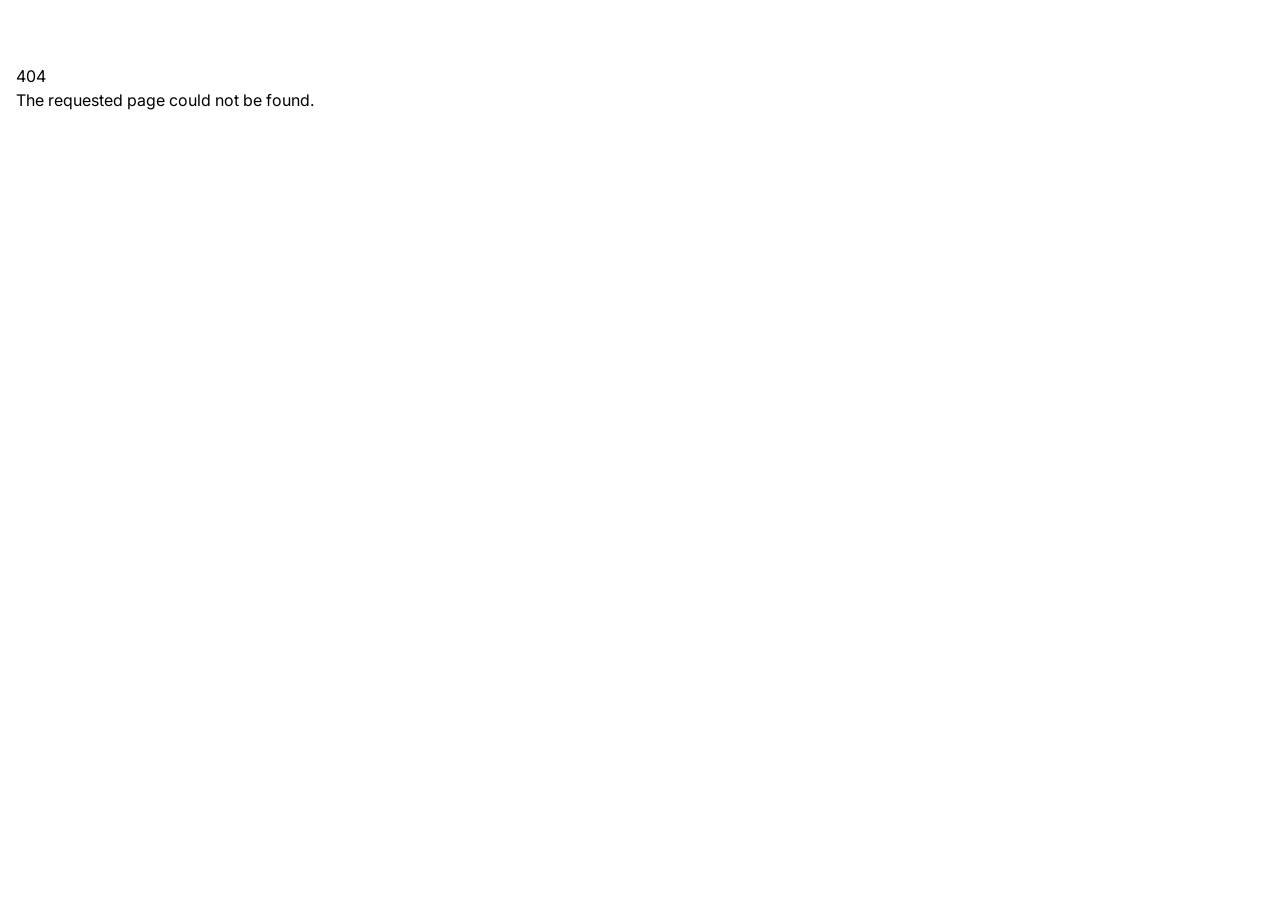
==== index.html @ 1caee584 "test" ====
<!DOCTYPE html><html lang="en"><head><meta charSet="utf-8"/><meta name="viewport" content="width=device-width, initial-scale=1"/><link rel="preconnect" href="https://fonts.googleapis.com"/><link rel="preconnect" href="https://fonts.gstatic.com" crossorigin="anonymous"/><link rel="modulepreload" href="/assets/manifest-6f20e039.js"/><link rel="modulepreload" href="/assets/entry.client-ChxcMegM.js"/><link rel="modulepreload" href="/assets/chunk-WWGJGFF6-KghnZzuU.js"/><link rel="modulepreload" href="/assets/root-BFKBhagu.js"/><link rel="stylesheet" href="/assets/root-CmtJkJtq.css"/><link rel="stylesheet" href="https://fonts.googleapis.com/css2?family=Inter:ital,opsz,wght@0,14..32,100..900;1,14..32,100..900&amp;display=swap"/></head><body><script>
              console.log(
                "💿 Hey developer 👋. You can provide a way better UX than this " +
                "when your app is loading JS modules and/or running `clientLoader` " +
                "functions. Check out https://reactrouter.com/start/framework/route-module#hydratefallback " +
                "for more information."
              );
            </script><script>window.__reactRouterContext = {"basename":"/","future":{"unstable_optimizeDeps":false,"unstable_subResourceIntegrity":false,"v8_middleware":false,"v8_splitRouteModules":false,"v8_viteEnvironmentApi":false},"routeDiscovery":{"mode":"initial"},"ssr":false,"isSpaMode":true};window.__reactRouterContext.stream = new ReadableStream({start(controller){window.__reactRouterContext.streamController = controller;}}).pipeThrough(new TextEncoderStream());</script><script type="module" async="">import "/assets/manifest-6f20e039.js";
import * as route0 from "/assets/root-BFKBhagu.js";
  
  window.__reactRouterRouteModules = {"root":route0};

import("/assets/entry.client-ChxcMegM.js");</script><!--$--><script>window.__reactRouterContext.streamController.enqueue("[{\"_1\":2,\"_8\":-5,\"_9\":-5},\"loaderData\",{\"_3\":4},\"root\",{\"_5\":-7,\"_6\":-7,\"_7\":-7},\"boltUrl\",\"username\",\"password\",\"actionData\",\"errors\"]\n");</script><!--$--><script>window.__reactRouterContext.streamController.close();</script><!--/$--><!--/$--></body></html>
---- assets/root-CmtJkJtq.css ----
@layer properties{@supports (((-webkit-hyphens:none)) and (not (margin-trim:inline))) or ((-moz-orient:inline) and (not (color:rgb(from red r g b)))){*,:before,:after,::backdrop{--tw-rotate-x:initial;--tw-rotate-y:initial;--tw-rotate-z:initial;--tw-skew-x:initial;--tw-skew-y:initial;--tw-border-style:solid;--tw-blur:initial;--tw-brightness:initial;--tw-contrast:initial;--tw-grayscale:initial;--tw-hue-rotate:initial;--tw-invert:initial;--tw-opacity:initial;--tw-saturate:initial;--tw-sepia:initial;--tw-drop-shadow:initial;--tw-drop-shadow-color:initial;--tw-drop-shadow-alpha:100%;--tw-drop-shadow-size:initial;--tw-ease:initial}}}@layer theme{:root,:host{--font-sans:"Inter",ui-sans-serif,system-ui,sans-serif,"Apple Color Emoji","Segoe UI Emoji","Segoe UI Symbol","Noto Color Emoji";--font-mono:ui-monospace,SFMono-Regular,Menlo,Monaco,Consolas,"Liberation Mono","Courier New",monospace;--color-white:#fff;--spacing:.25rem;--ease-in-out:cubic-bezier(.4,0,.2,1);--default-transition-duration:.15s;--default-transition-timing-function:cubic-bezier(.4,0,.2,1);--default-font-family:var(--font-sans);--default-mono-font-family:var(--font-mono)}}@layer base{*,:after,:before,::backdrop{box-sizing:border-box;border:0 solid;margin:0;padding:0}::file-selector-button{box-sizing:border-box;border:0 solid;margin:0;padding:0}html,:host{-webkit-text-size-adjust:100%;tab-size:4;line-height:1.5;font-family:var(--default-font-family,ui-sans-serif,system-ui,sans-serif,"Apple Color Emoji","Segoe UI Emoji","Segoe UI Symbol","Noto Color Emoji");font-feature-settings:var(--default-font-feature-settings,normal);font-variation-settings:var(--default-font-variation-settings,normal);-webkit-tap-highlight-color:transparent}hr{height:0;color:inherit;border-top-width:1px}abbr:where([title]){-webkit-text-decoration:underline dotted;text-decoration:underline dotted}h1,h2,h3,h4,h5,h6{font-size:inherit;font-weight:inherit}a{color:inherit;-webkit-text-decoration:inherit;text-decoration:inherit}b,strong{font-weight:bolder}code,kbd,samp,pre{font-family:var(--default-mono-font-family,ui-monospace,SFMono-Regular,Menlo,Monaco,Consolas,"Liberation Mono","Courier New",monospace);font-feature-settings:var(--default-mono-font-feature-settings,normal);font-variation-settings:var(--default-mono-font-variation-settings,normal);font-size:1em}small{font-size:80%}sub,sup{vertical-align:baseline;font-size:75%;line-height:0;position:relative}sub{bottom:-.25em}sup{top:-.5em}table{text-indent:0;border-color:inherit;border-collapse:collapse}:-moz-focusring{outline:auto}progress{vertical-align:baseline}summary{display:list-item}ol,ul,menu{list-style:none}img,svg,video,canvas,audio,iframe,embed,object{vertical-align:middle;display:block}img,video{max-width:100%;height:auto}button,input,select,optgroup,textarea{font:inherit;font-feature-settings:inherit;font-variation-settings:inherit;letter-spacing:inherit;color:inherit;opacity:1;background-color:#0000;border-radius:0}::file-selector-button{font:inherit;font-feature-settings:inherit;font-variation-settings:inherit;letter-spacing:inherit;color:inherit;opacity:1;background-color:#0000;border-radius:0}:where(select:is([multiple],[size])) optgroup{font-weight:bolder}:where(select:is([multiple],[size])) optgroup option{padding-inline-start:20px}::file-selector-button{margin-inline-end:4px}::placeholder{opacity:1}@supports (not ((-webkit-appearance:-apple-pay-button))) or (contain-intrinsic-size:1px){::placeholder{color:currentColor}@supports (color:color-mix(in lab,red,red)){::placeholder{color:color-mix(in oklab,currentcolor 50%,transparent)}}}textarea{resize:vertical}::-webkit-search-decoration{-webkit-appearance:none}::-webkit-date-and-time-value{min-height:1lh;text-align:inherit}::-webkit-datetime-edit{display:inline-flex}::-webkit-datetime-edit-fields-wrapper{padding:0}::-webkit-datetime-edit{padding-block:0}::-webkit-datetime-edit-year-field{padding-block:0}::-webkit-datetime-edit-month-field{padding-block:0}::-webkit-datetime-edit-day-field{padding-block:0}::-webkit-datetime-edit-hour-field{padding-block:0}::-webkit-datetime-edit-minute-field{padding-block:0}::-webkit-datetime-edit-second-field{padding-block:0}::-webkit-datetime-edit-millisecond-field{padding-block:0}::-webkit-datetime-edit-meridiem-field{padding-block:0}::-webkit-calendar-picker-indicator{line-height:1}:-moz-ui-invalid{box-shadow:none}button,input:where([type=button],[type=reset],[type=submit]){appearance:button}::file-selector-button{appearance:button}::-webkit-inner-spin-button{height:auto}::-webkit-outer-spin-button{height:auto}[hidden]:where(:not([hidden=until-found])){display:none!important}}@layer components;@layer utilities{.absolute{position:absolute}.fixed{position:fixed}.relative{position:relative}.container{width:100%}@media(min-width:40rem){.container{max-width:40rem}}@media(min-width:48rem){.container{max-width:48rem}}@media(min-width:64rem){.container{max-width:64rem}}@media(min-width:80rem){.container{max-width:80rem}}@media(min-width:96rem){.container{max-width:96rem}}.mx-auto{margin-inline:auto}.flex{display:flex}.grid{display:grid}.hidden{display:none}.inline-block{display:inline-block}.w-full{width:100%}.transform{transform:var(--tw-rotate-x,)var(--tw-rotate-y,)var(--tw-rotate-z,)var(--tw-skew-x,)var(--tw-skew-y,)}.overflow-x-auto{overflow-x:auto}.overflow-x-hidden{overflow-x:hidden}.border{border-style:var(--tw-border-style);border-width:1px}.p-4{padding:calc(var(--spacing)*4)}.pt-16{padding-top:calc(var(--spacing)*16)}.break-all{word-break:break-all}.uppercase{text-transform:uppercase}.filter{filter:var(--tw-blur,)var(--tw-brightness,)var(--tw-contrast,)var(--tw-grayscale,)var(--tw-hue-rotate,)var(--tw-invert,)var(--tw-saturate,)var(--tw-sepia,)var(--tw-drop-shadow,)}.transition{transition-property:color,background-color,border-color,outline-color,text-decoration-color,fill,stroke,--tw-gradient-from,--tw-gradient-via,--tw-gradient-to,opacity,box-shadow,transform,translate,scale,rotate,filter,-webkit-backdrop-filter,backdrop-filter,display,content-visibility,overlay,pointer-events;transition-timing-function:var(--tw-ease,var(--default-transition-timing-function));transition-duration:var(--tw-duration,var(--default-transition-duration))}.ease-in-out{--tw-ease:var(--ease-in-out);transition-timing-function:var(--ease-in-out)}}html,body{background-color:var(--color-white)}@media(prefers-color-scheme:dark){html,body{background-color:var(--color-white)}}@media(prefers-color-scheme:light){html,body{color-scheme:light}}@property --tw-rotate-x{syntax:"*";inherits:false}@property --tw-rotate-y{syntax:"*";inherits:false}@property --tw-rotate-z{syntax:"*";inherits:false}@property --tw-skew-x{syntax:"*";inherits:false}@property --tw-skew-y{syntax:"*";inherits:false}@property --tw-border-style{syntax:"*";inherits:false;initial-value:solid}@property --tw-blur{syntax:"*";inherits:false}@property --tw-brightness{syntax:"*";inherits:false}@property --tw-contrast{syntax:"*";inherits:false}@property --tw-grayscale{syntax:"*";inherits:false}@property --tw-hue-rotate{syntax:"*";inherits:false}@property --tw-invert{syntax:"*";inherits:false}@property --tw-opacity{syntax:"*";inherits:false}@property --tw-saturate{syntax:"*";inherits:false}@property --tw-sepia{syntax:"*";inherits:false}@property --tw-drop-shadow{syntax:"*";inherits:false}@property --tw-drop-shadow-color{syntax:"*";inherits:false}@property --tw-drop-shadow-alpha{syntax:"<percentage>";inherits:false;initial-value:100%}@property --tw-drop-shadow-size{syntax:"*";inherits:false}@property --tw-ease{syntax:"*";inherits:false}
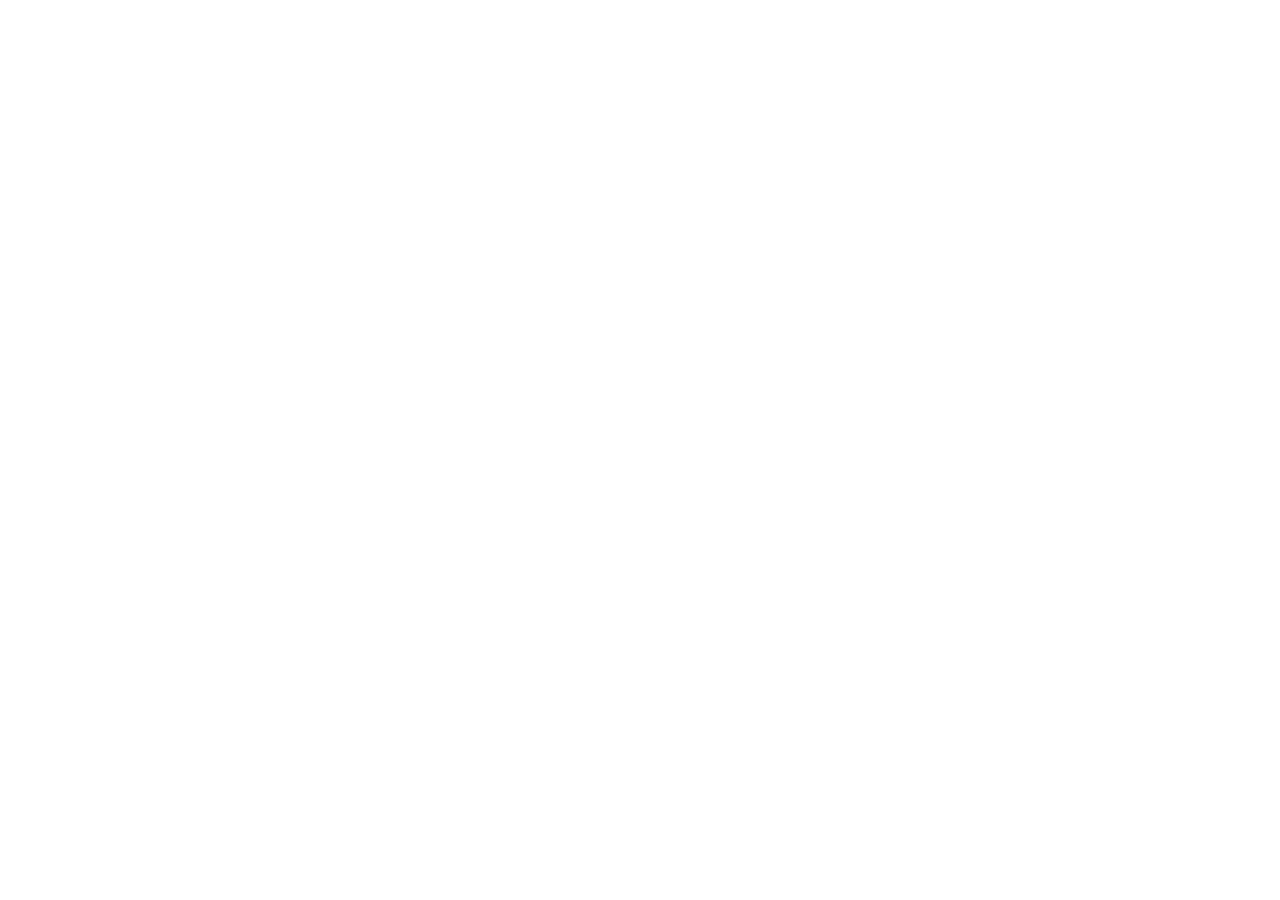
==== commit 52f34db3: "Updates" ====
--- a/index.html
+++ b/index.html
@@ -1,13 +1,13 @@
-<!DOCTYPE html><html lang="en"><head><meta charSet="utf-8"/><meta name="viewport" content="width=device-width, initial-scale=1"/><link rel="preconnect" href="https://fonts.googleapis.com"/><link rel="preconnect" href="https://fonts.gstatic.com" crossorigin="anonymous"/><link rel="modulepreload" href="/assets/manifest-6f20e039.js"/><link rel="modulepreload" href="/assets/entry.client-ChxcMegM.js"/><link rel="modulepreload" href="/assets/chunk-WWGJGFF6-KghnZzuU.js"/><link rel="modulepreload" href="/assets/root-BFKBhagu.js"/><link rel="stylesheet" href="/assets/root-CmtJkJtq.css"/><link rel="stylesheet" href="https://fonts.googleapis.com/css2?family=Inter:ital,opsz,wght@0,14..32,100..900;1,14..32,100..900&amp;display=swap"/></head><body><script>
+<!DOCTYPE html><html lang="en"><head><meta charSet="utf-8"/><meta name="viewport" content="width=device-width, initial-scale=1"/><link rel="preconnect" href="https://fonts.googleapis.com"/><link rel="preconnect" href="https://fonts.gstatic.com" crossorigin="anonymous"/><link rel="modulepreload" href="/aab-website-graph-demo/assets/manifest-f4d6eaa6.js"/><link rel="modulepreload" href="/aab-website-graph-demo/assets/entry.client-EkMRfvGY.js"/><link rel="modulepreload" href="/aab-website-graph-demo/assets/chunk-UVKPFVEO-DPTtx28V.js"/><link rel="modulepreload" href="/aab-website-graph-demo/assets/root-BLyB2eWf.js"/><link rel="stylesheet" href="/aab-website-graph-demo/assets/root-CmtJkJtq.css"/><link rel="stylesheet" href="https://fonts.googleapis.com/css2?family=Inter:ital,opsz,wght@0,14..32,100..900;1,14..32,100..900&amp;display=swap"/></head><body><script>
               console.log(
                 "💿 Hey developer 👋. You can provide a way better UX than this " +
                 "when your app is loading JS modules and/or running `clientLoader` " +
                 "functions. Check out https://reactrouter.com/start/framework/route-module#hydratefallback " +
                 "for more information."
               );
-            </script><script>window.__reactRouterContext = {"basename":"/","future":{"unstable_optimizeDeps":false,"unstable_subResourceIntegrity":false,"v8_middleware":false,"v8_splitRouteModules":false,"v8_viteEnvironmentApi":false},"routeDiscovery":{"mode":"initial"},"ssr":false,"isSpaMode":true};window.__reactRouterContext.stream = new ReadableStream({start(controller){window.__reactRouterContext.streamController = controller;}}).pipeThrough(new TextEncoderStream());</script><script type="module" async="">import "/assets/manifest-6f20e039.js";
-import * as route0 from "/assets/root-BFKBhagu.js";
+            </script><script>window.__reactRouterContext = {"basename":"/","future":{"unstable_optimizeDeps":false,"unstable_passThroughRequests":false,"unstable_subResourceIntegrity":false,"unstable_trailingSlashAwareDataRequests":false,"unstable_previewServerPrerendering":false,"v8_middleware":false,"v8_splitRouteModules":false,"v8_viteEnvironmentApi":false},"routeDiscovery":{"mode":"initial"},"ssr":false,"isSpaMode":true};window.__reactRouterContext.stream = new ReadableStream({start(controller){window.__reactRouterContext.streamController = controller;}}).pipeThrough(new TextEncoderStream());</script><script type="module" async="">import "/aab-website-graph-demo/assets/manifest-f4d6eaa6.js";
+import * as route0 from "/aab-website-graph-demo/assets/root-BLyB2eWf.js";
   
   window.__reactRouterRouteModules = {"root":route0};
 
-import("/assets/entry.client-ChxcMegM.js");</script><!--$--><script>window.__reactRouterContext.streamController.enqueue("[{\"_1\":2,\"_8\":-5,\"_9\":-5},\"loaderData\",{\"_3\":4},\"root\",{\"_5\":-7,\"_6\":-7,\"_7\":-7},\"boltUrl\",\"username\",\"password\",\"actionData\",\"errors\"]\n");</script><!--$--><script>window.__reactRouterContext.streamController.close();</script><!--/$--><!--/$--></body></html>+import("/aab-website-graph-demo/assets/entry.client-EkMRfvGY.js");</script><!--$--><script>window.__reactRouterContext.streamController.enqueue("[{\"_1\":2,\"_8\":-5,\"_9\":-5},\"loaderData\",{\"_3\":4},\"root\",{\"_5\":-7,\"_6\":-7,\"_7\":-7},\"boltUrl\",\"username\",\"password\",\"actionData\",\"errors\"]\n");</script><!--$--><script>window.__reactRouterContext.streamController.close();</script><!--/$--><!--/$--></body></html>
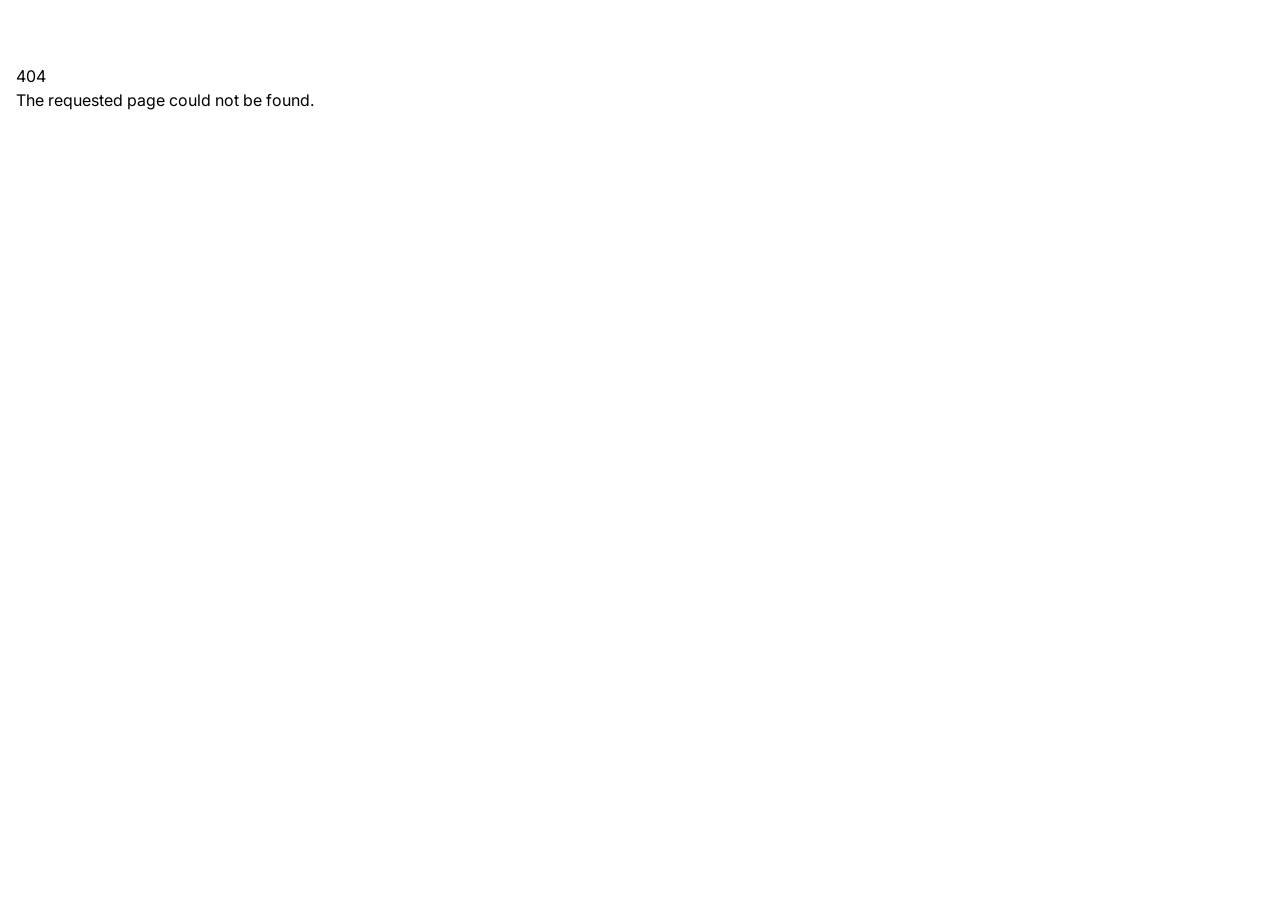
==== commit c69329c2: "Updates" ====
--- a/index.html
+++ b/index.html
@@ -1,13 +1,13 @@
-<!DOCTYPE html><html lang="en"><head><meta charSet="utf-8"/><meta name="viewport" content="width=device-width, initial-scale=1"/><link rel="preconnect" href="https://fonts.googleapis.com"/><link rel="preconnect" href="https://fonts.gstatic.com" crossorigin="anonymous"/><link rel="modulepreload" href="/aab-website-graph-demo/assets/manifest-f4d6eaa6.js"/><link rel="modulepreload" href="/aab-website-graph-demo/assets/entry.client-EkMRfvGY.js"/><link rel="modulepreload" href="/aab-website-graph-demo/assets/chunk-UVKPFVEO-DPTtx28V.js"/><link rel="modulepreload" href="/aab-website-graph-demo/assets/root-BLyB2eWf.js"/><link rel="stylesheet" href="/aab-website-graph-demo/assets/root-CmtJkJtq.css"/><link rel="stylesheet" href="https://fonts.googleapis.com/css2?family=Inter:ital,opsz,wght@0,14..32,100..900;1,14..32,100..900&amp;display=swap"/></head><body><script>
+<!DOCTYPE html><html lang="en"><head><meta charSet="utf-8"/><meta name="viewport" content="width=device-width, initial-scale=1"/><link rel="preconnect" href="https://fonts.googleapis.com"/><link rel="preconnect" href="https://fonts.gstatic.com" crossorigin="anonymous"/><link rel="modulepreload" href="/assets/manifest-b88f2b04.js"/><link rel="modulepreload" href="/assets/entry.client-EkMRfvGY.js"/><link rel="modulepreload" href="/assets/chunk-UVKPFVEO-DPTtx28V.js"/><link rel="modulepreload" href="/assets/root-BLyB2eWf.js"/><link rel="stylesheet" href="/assets/root-CmtJkJtq.css"/><link rel="stylesheet" href="https://fonts.googleapis.com/css2?family=Inter:ital,opsz,wght@0,14..32,100..900;1,14..32,100..900&amp;display=swap"/></head><body><script>
               console.log(
                 "💿 Hey developer 👋. You can provide a way better UX than this " +
                 "when your app is loading JS modules and/or running `clientLoader` " +
                 "functions. Check out https://reactrouter.com/start/framework/route-module#hydratefallback " +
                 "for more information."
               );
-            </script><script>window.__reactRouterContext = {"basename":"/","future":{"unstable_optimizeDeps":false,"unstable_passThroughRequests":false,"unstable_subResourceIntegrity":false,"unstable_trailingSlashAwareDataRequests":false,"unstable_previewServerPrerendering":false,"v8_middleware":false,"v8_splitRouteModules":false,"v8_viteEnvironmentApi":false},"routeDiscovery":{"mode":"initial"},"ssr":false,"isSpaMode":true};window.__reactRouterContext.stream = new ReadableStream({start(controller){window.__reactRouterContext.streamController = controller;}}).pipeThrough(new TextEncoderStream());</script><script type="module" async="">import "/aab-website-graph-demo/assets/manifest-f4d6eaa6.js";
-import * as route0 from "/aab-website-graph-demo/assets/root-BLyB2eWf.js";
+            </script><script>window.__reactRouterContext = {"basename":"/","future":{"unstable_optimizeDeps":false,"unstable_passThroughRequests":false,"unstable_subResourceIntegrity":false,"unstable_trailingSlashAwareDataRequests":false,"unstable_previewServerPrerendering":false,"v8_middleware":false,"v8_splitRouteModules":false,"v8_viteEnvironmentApi":false},"routeDiscovery":{"mode":"initial"},"ssr":false,"isSpaMode":true};window.__reactRouterContext.stream = new ReadableStream({start(controller){window.__reactRouterContext.streamController = controller;}}).pipeThrough(new TextEncoderStream());</script><script type="module" async="">import "/assets/manifest-b88f2b04.js";
+import * as route0 from "/assets/root-BLyB2eWf.js";
   
   window.__reactRouterRouteModules = {"root":route0};
 
-import("/aab-website-graph-demo/assets/entry.client-EkMRfvGY.js");</script><!--$--><script>window.__reactRouterContext.streamController.enqueue("[{\"_1\":2,\"_8\":-5,\"_9\":-5},\"loaderData\",{\"_3\":4},\"root\",{\"_5\":-7,\"_6\":-7,\"_7\":-7},\"boltUrl\",\"username\",\"password\",\"actionData\",\"errors\"]\n");</script><!--$--><script>window.__reactRouterContext.streamController.close();</script><!--/$--><!--/$--></body></html>+import("/assets/entry.client-EkMRfvGY.js");</script><!--$--><script>window.__reactRouterContext.streamController.enqueue("[{\"_1\":2,\"_8\":-5,\"_9\":-5},\"loaderData\",{\"_3\":4},\"root\",{\"_5\":-7,\"_6\":-7,\"_7\":-7},\"boltUrl\",\"username\",\"password\",\"actionData\",\"errors\"]\n");</script><!--$--><script>window.__reactRouterContext.streamController.close();</script><!--/$--><!--/$--></body></html>
--- a/assets/root-CmtJkJtq.css
+++ b/assets/root-CmtJkJtq.css
@@ -0,0 +1 @@
+@layer properties{@supports (((-webkit-hyphens:none)) and (not (margin-trim:inline))) or ((-moz-orient:inline) and (not (color:rgb(from red r g b)))){*,:before,:after,::backdrop{--tw-rotate-x:initial;--tw-rotate-y:initial;--tw-rotate-z:initial;--tw-skew-x:initial;--tw-skew-y:initial;--tw-border-style:solid;--tw-blur:initial;--tw-brightness:initial;--tw-contrast:initial;--tw-grayscale:initial;--tw-hue-rotate:initial;--tw-invert:initial;--tw-opacity:initial;--tw-saturate:initial;--tw-sepia:initial;--tw-drop-shadow:initial;--tw-drop-shadow-color:initial;--tw-drop-shadow-alpha:100%;--tw-drop-shadow-size:initial;--tw-ease:initial}}}@layer theme{:root,:host{--font-sans:"Inter",ui-sans-serif,system-ui,sans-serif,"Apple Color Emoji","Segoe UI Emoji","Segoe UI Symbol","Noto Color Emoji";--font-mono:ui-monospace,SFMono-Regular,Menlo,Monaco,Consolas,"Liberation Mono","Courier New",monospace;--color-white:#fff;--spacing:.25rem;--ease-in-out:cubic-bezier(.4,0,.2,1);--default-transition-duration:.15s;--default-transition-timing-function:cubic-bezier(.4,0,.2,1);--default-font-family:var(--font-sans);--default-mono-font-family:var(--font-mono)}}@layer base{*,:after,:before,::backdrop{box-sizing:border-box;border:0 solid;margin:0;padding:0}::file-selector-button{box-sizing:border-box;border:0 solid;margin:0;padding:0}html,:host{-webkit-text-size-adjust:100%;tab-size:4;line-height:1.5;font-family:var(--default-font-family,ui-sans-serif,system-ui,sans-serif,"Apple Color Emoji","Segoe UI Emoji","Segoe UI Symbol","Noto Color Emoji");font-feature-settings:var(--default-font-feature-settings,normal);font-variation-settings:var(--default-font-variation-settings,normal);-webkit-tap-highlight-color:transparent}hr{height:0;color:inherit;border-top-width:1px}abbr:where([title]){-webkit-text-decoration:underline dotted;text-decoration:underline dotted}h1,h2,h3,h4,h5,h6{font-size:inherit;font-weight:inherit}a{color:inherit;-webkit-text-decoration:inherit;text-decoration:inherit}b,strong{font-weight:bolder}code,kbd,samp,pre{font-family:var(--default-mono-font-family,ui-monospace,SFMono-Regular,Menlo,Monaco,Consolas,"Liberation Mono","Courier New",monospace);font-feature-settings:var(--default-mono-font-feature-settings,normal);font-variation-settings:var(--default-mono-font-variation-settings,normal);font-size:1em}small{font-size:80%}sub,sup{vertical-align:baseline;font-size:75%;line-height:0;position:relative}sub{bottom:-.25em}sup{top:-.5em}table{text-indent:0;border-color:inherit;border-collapse:collapse}:-moz-focusring{outline:auto}progress{vertical-align:baseline}summary{display:list-item}ol,ul,menu{list-style:none}img,svg,video,canvas,audio,iframe,embed,object{vertical-align:middle;display:block}img,video{max-width:100%;height:auto}button,input,select,optgroup,textarea{font:inherit;font-feature-settings:inherit;font-variation-settings:inherit;letter-spacing:inherit;color:inherit;opacity:1;background-color:#0000;border-radius:0}::file-selector-button{font:inherit;font-feature-settings:inherit;font-variation-settings:inherit;letter-spacing:inherit;color:inherit;opacity:1;background-color:#0000;border-radius:0}:where(select:is([multiple],[size])) optgroup{font-weight:bolder}:where(select:is([multiple],[size])) optgroup option{padding-inline-start:20px}::file-selector-button{margin-inline-end:4px}::placeholder{opacity:1}@supports (not ((-webkit-appearance:-apple-pay-button))) or (contain-intrinsic-size:1px){::placeholder{color:currentColor}@supports (color:color-mix(in lab,red,red)){::placeholder{color:color-mix(in oklab,currentcolor 50%,transparent)}}}textarea{resize:vertical}::-webkit-search-decoration{-webkit-appearance:none}::-webkit-date-and-time-value{min-height:1lh;text-align:inherit}::-webkit-datetime-edit{display:inline-flex}::-webkit-datetime-edit-fields-wrapper{padding:0}::-webkit-datetime-edit{padding-block:0}::-webkit-datetime-edit-year-field{padding-block:0}::-webkit-datetime-edit-month-field{padding-block:0}::-webkit-datetime-edit-day-field{padding-block:0}::-webkit-datetime-edit-hour-field{padding-block:0}::-webkit-datetime-edit-minute-field{padding-block:0}::-webkit-datetime-edit-second-field{padding-block:0}::-webkit-datetime-edit-millisecond-field{padding-block:0}::-webkit-datetime-edit-meridiem-field{padding-block:0}::-webkit-calendar-picker-indicator{line-height:1}:-moz-ui-invalid{box-shadow:none}button,input:where([type=button],[type=reset],[type=submit]){appearance:button}::file-selector-button{appearance:button}::-webkit-inner-spin-button{height:auto}::-webkit-outer-spin-button{height:auto}[hidden]:where(:not([hidden=until-found])){display:none!important}}@layer components;@layer utilities{.absolute{position:absolute}.fixed{position:fixed}.relative{position:relative}.container{width:100%}@media(min-width:40rem){.container{max-width:40rem}}@media(min-width:48rem){.container{max-width:48rem}}@media(min-width:64rem){.container{max-width:64rem}}@media(min-width:80rem){.container{max-width:80rem}}@media(min-width:96rem){.container{max-width:96rem}}.mx-auto{margin-inline:auto}.flex{display:flex}.grid{display:grid}.hidden{display:none}.inline-block{display:inline-block}.w-full{width:100%}.transform{transform:var(--tw-rotate-x,)var(--tw-rotate-y,)var(--tw-rotate-z,)var(--tw-skew-x,)var(--tw-skew-y,)}.overflow-x-auto{overflow-x:auto}.overflow-x-hidden{overflow-x:hidden}.border{border-style:var(--tw-border-style);border-width:1px}.p-4{padding:calc(var(--spacing)*4)}.pt-16{padding-top:calc(var(--spacing)*16)}.break-all{word-break:break-all}.uppercase{text-transform:uppercase}.filter{filter:var(--tw-blur,)var(--tw-brightness,)var(--tw-contrast,)var(--tw-grayscale,)var(--tw-hue-rotate,)var(--tw-invert,)var(--tw-saturate,)var(--tw-sepia,)var(--tw-drop-shadow,)}.transition{transition-property:color,background-color,border-color,outline-color,text-decoration-color,fill,stroke,--tw-gradient-from,--tw-gradient-via,--tw-gradient-to,opacity,box-shadow,transform,translate,scale,rotate,filter,-webkit-backdrop-filter,backdrop-filter,display,content-visibility,overlay,pointer-events;transition-timing-function:var(--tw-ease,var(--default-transition-timing-function));transition-duration:var(--tw-duration,var(--default-transition-duration))}.ease-in-out{--tw-ease:var(--ease-in-out);transition-timing-function:var(--ease-in-out)}}html,body{background-color:var(--color-white)}@media(prefers-color-scheme:dark){html,body{background-color:var(--color-white)}}@media(prefers-color-scheme:light){html,body{color-scheme:light}}@property --tw-rotate-x{syntax:"*";inherits:false}@property --tw-rotate-y{syntax:"*";inherits:false}@property --tw-rotate-z{syntax:"*";inherits:false}@property --tw-skew-x{syntax:"*";inherits:false}@property --tw-skew-y{syntax:"*";inherits:false}@property --tw-border-style{syntax:"*";inherits:false;initial-value:solid}@property --tw-blur{syntax:"*";inherits:false}@property --tw-brightness{syntax:"*";inherits:false}@property --tw-contrast{syntax:"*";inherits:false}@property --tw-grayscale{syntax:"*";inherits:false}@property --tw-hue-rotate{syntax:"*";inherits:false}@property --tw-invert{syntax:"*";inherits:false}@property --tw-opacity{syntax:"*";inherits:false}@property --tw-saturate{syntax:"*";inherits:false}@property --tw-sepia{syntax:"*";inherits:false}@property --tw-drop-shadow{syntax:"*";inherits:false}@property --tw-drop-shadow-color{syntax:"*";inherits:false}@property --tw-drop-shadow-alpha{syntax:"<percentage>";inherits:false;initial-value:100%}@property --tw-drop-shadow-size{syntax:"*";inherits:false}@property --tw-ease{syntax:"*";inherits:false}
